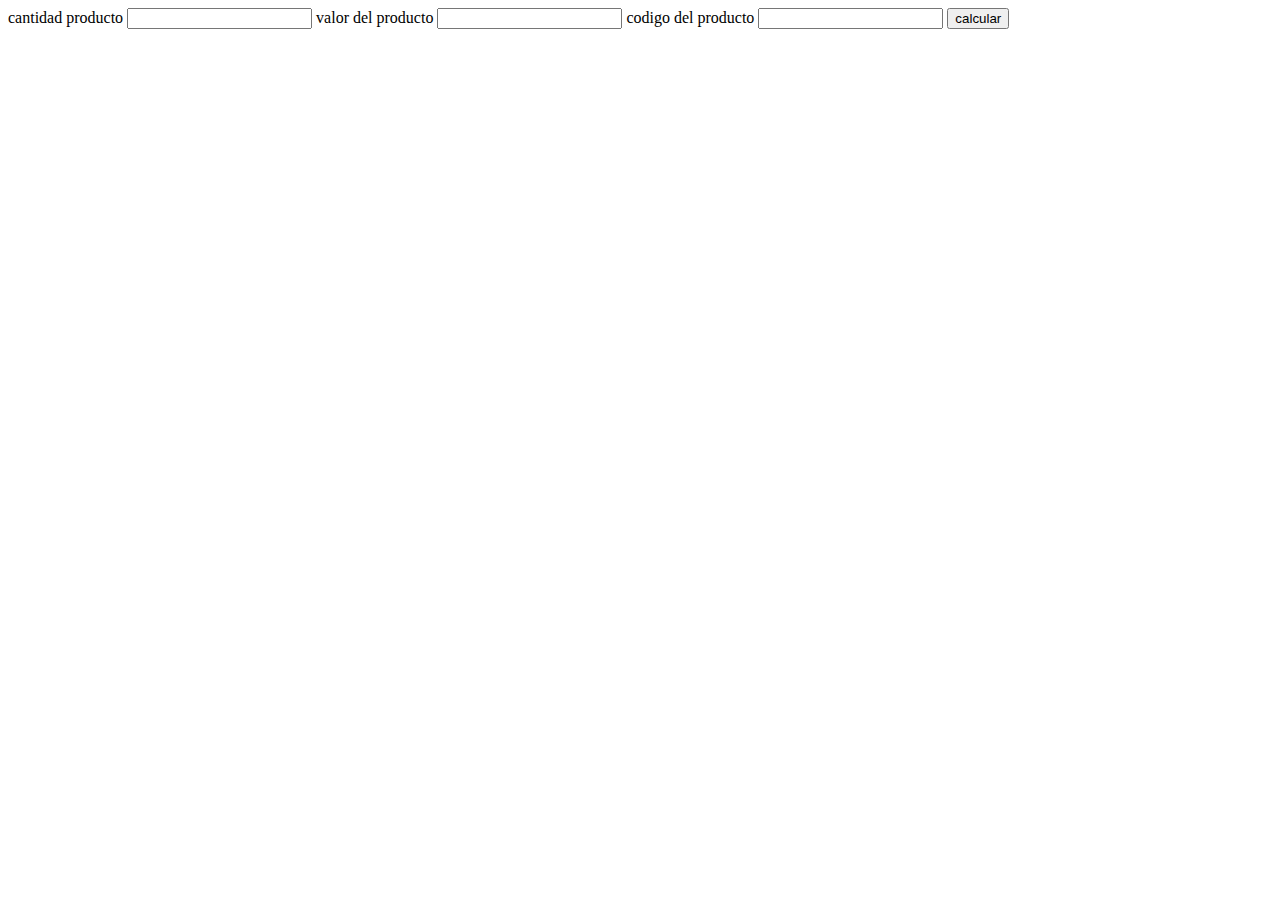
==== taller_condicionales/ejercicio10/index.html @ 4ba04bf0 "ejercicio7" ====
<!DOCTYPE html>
<html lang="es">
<head>
    <meta charset="UTF-8">
    <meta name="viewport" content="width=device-width, initial-scale=1.0">
    <link rel="stylesheet" href="style.css">
    <title>Ejercicio 10</title>

</head>
<body>
    <label for="">cantidad producto</label>
    <input type="text"id="cantidad">
    <label for="">valor del producto</label>
    <input type="text"id="valor">
    <label for="">codigo del producto</label>
    <input type="text"id="codigo">

    <button onclick="procedimiento()">calcular</button>


    <script src="ejercicio10.js"></script>
</body>
</html>
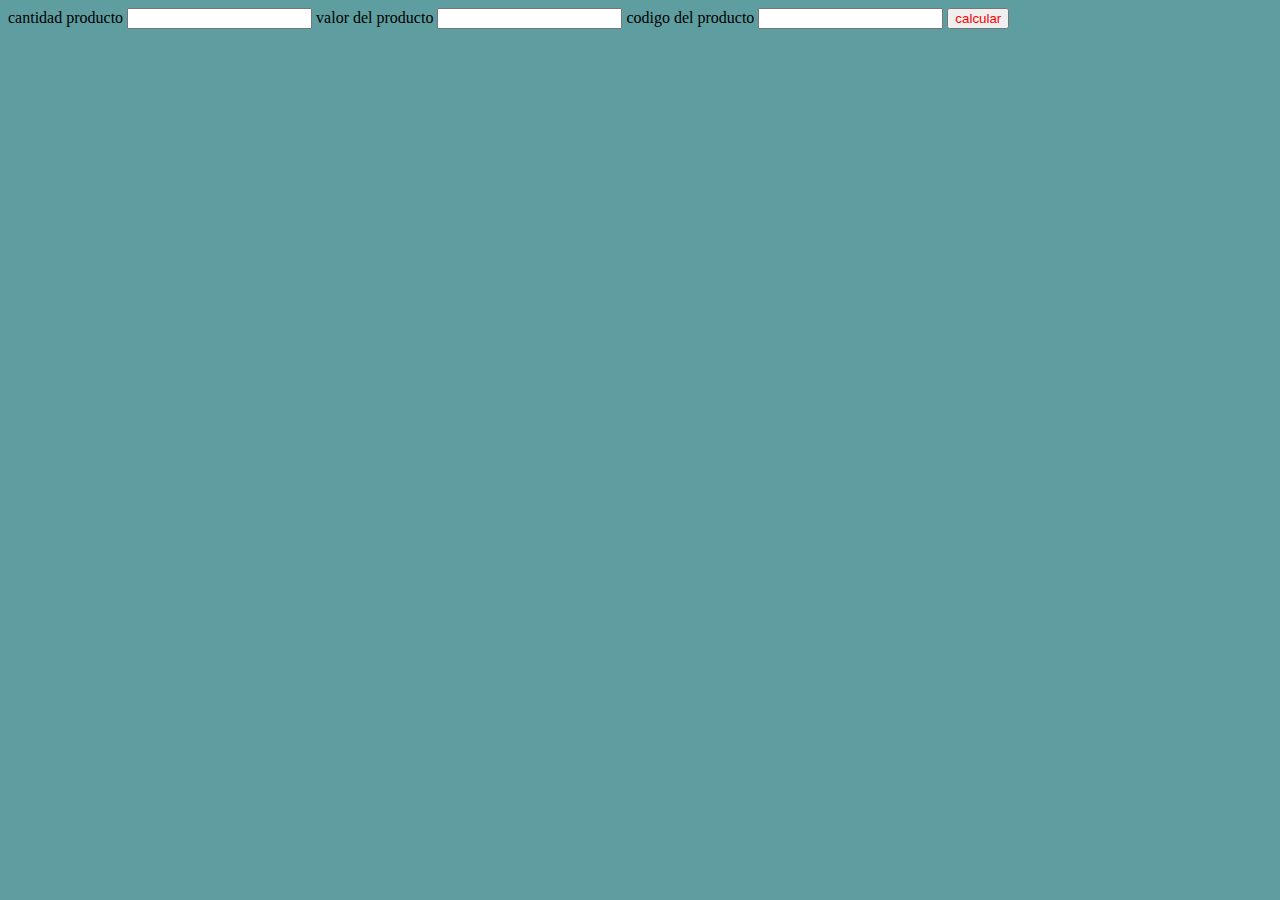
==== commit bb751c5d: "ejercicio 10" ====
--- a/taller_condicionales/ejercicio10/index.html
+++ b/taller_condicionales/ejercicio10/index.html
@@ -15,7 +15,7 @@
     <label for="">codigo del producto</label>
     <input type="text"id="codigo">
 
-    <button onclick="procedimiento()">calcular</button>
+    <button id="Boton" onclick="procedimiento()">calcular</button>
 
 
     <script src="ejercicio10.js"></script>
--- a/taller_condicionales/ejercicio10/style.css
+++ b/taller_condicionales/ejercicio10/style.css
@@ -0,0 +1,6 @@
+body{
+    background-color: cadetblue;
+}
+#Boton{
+    color:#FF0000;
+}
